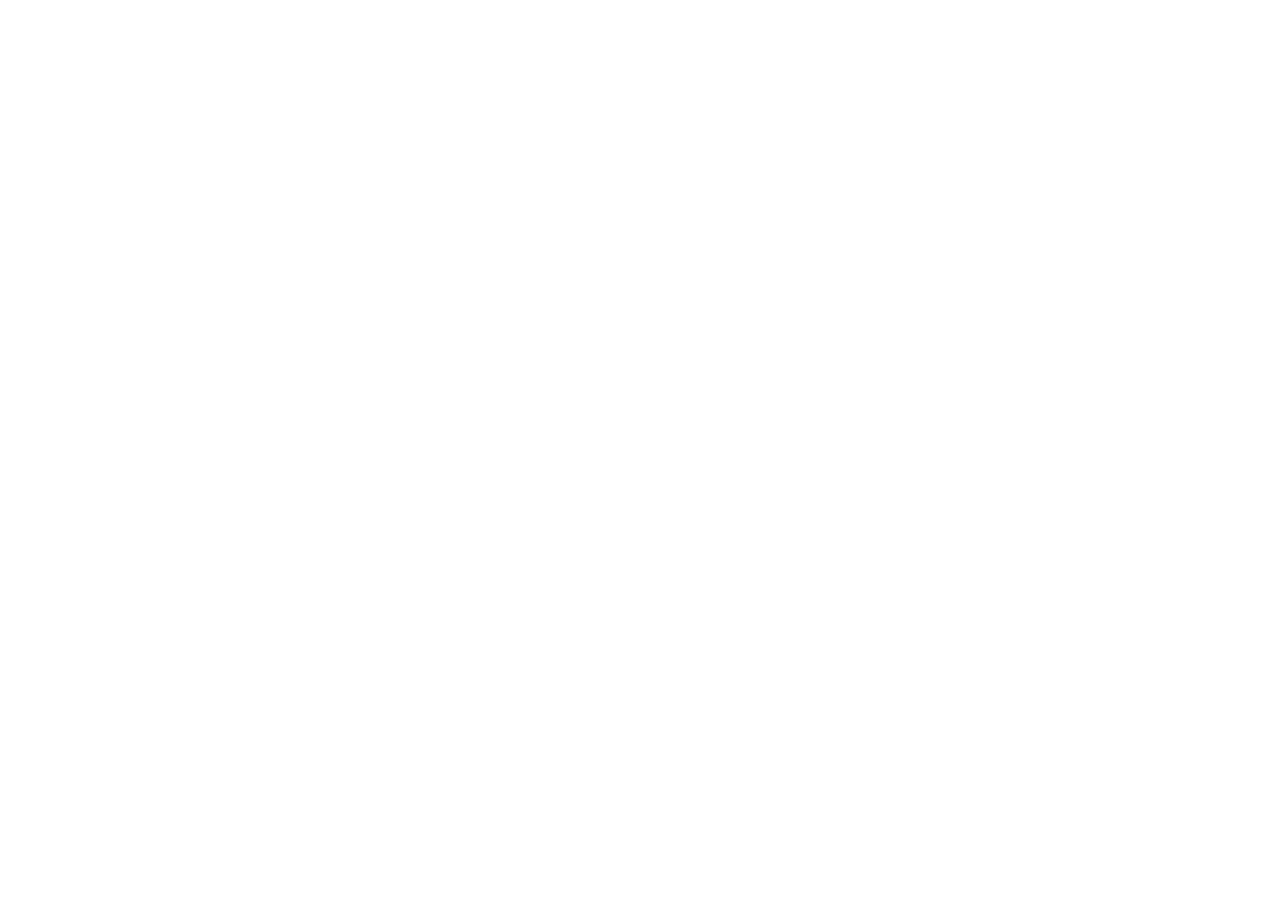
==== index.html @ cc2a2ceb "Added index.html" ====
<!DOCTYPE html>
<html lang="en">
<head>
    <meta charset="UTF-8">
    <meta http-equiv="X-UA-Compatible" content="IE=edge">
    <meta name="viewport" content="width=device-width, initial-scale=1.0">
    <title>Document</title>
</head>
<body>
    
</body>
</html>
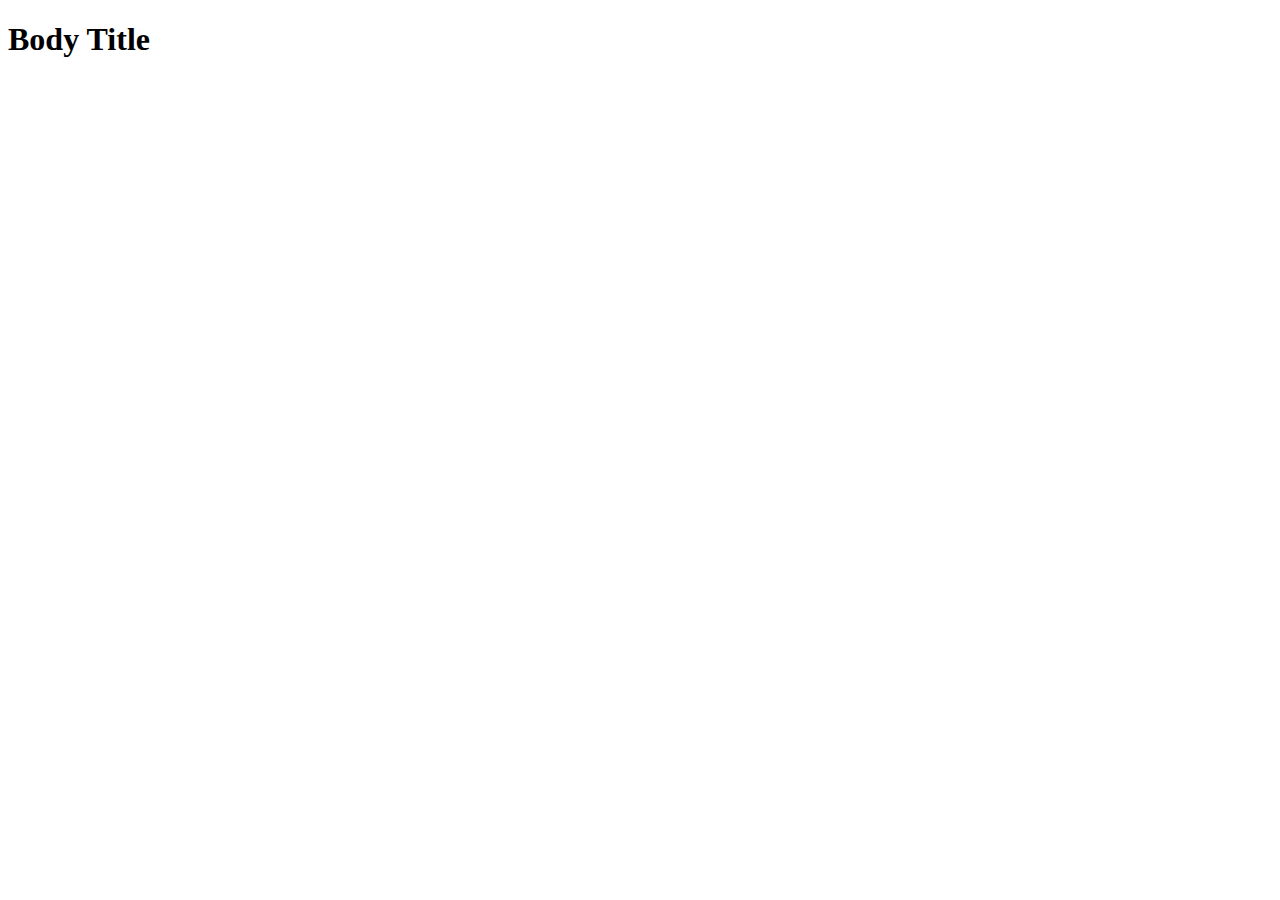
==== commit 2a389659: "added h1" ====
--- a/index.html
+++ b/index.html
@@ -7,6 +7,6 @@
     <title>Document</title>
 </head>
 <body>
-    
+  <h1>Body Title</h1>  
 </body>
 </html>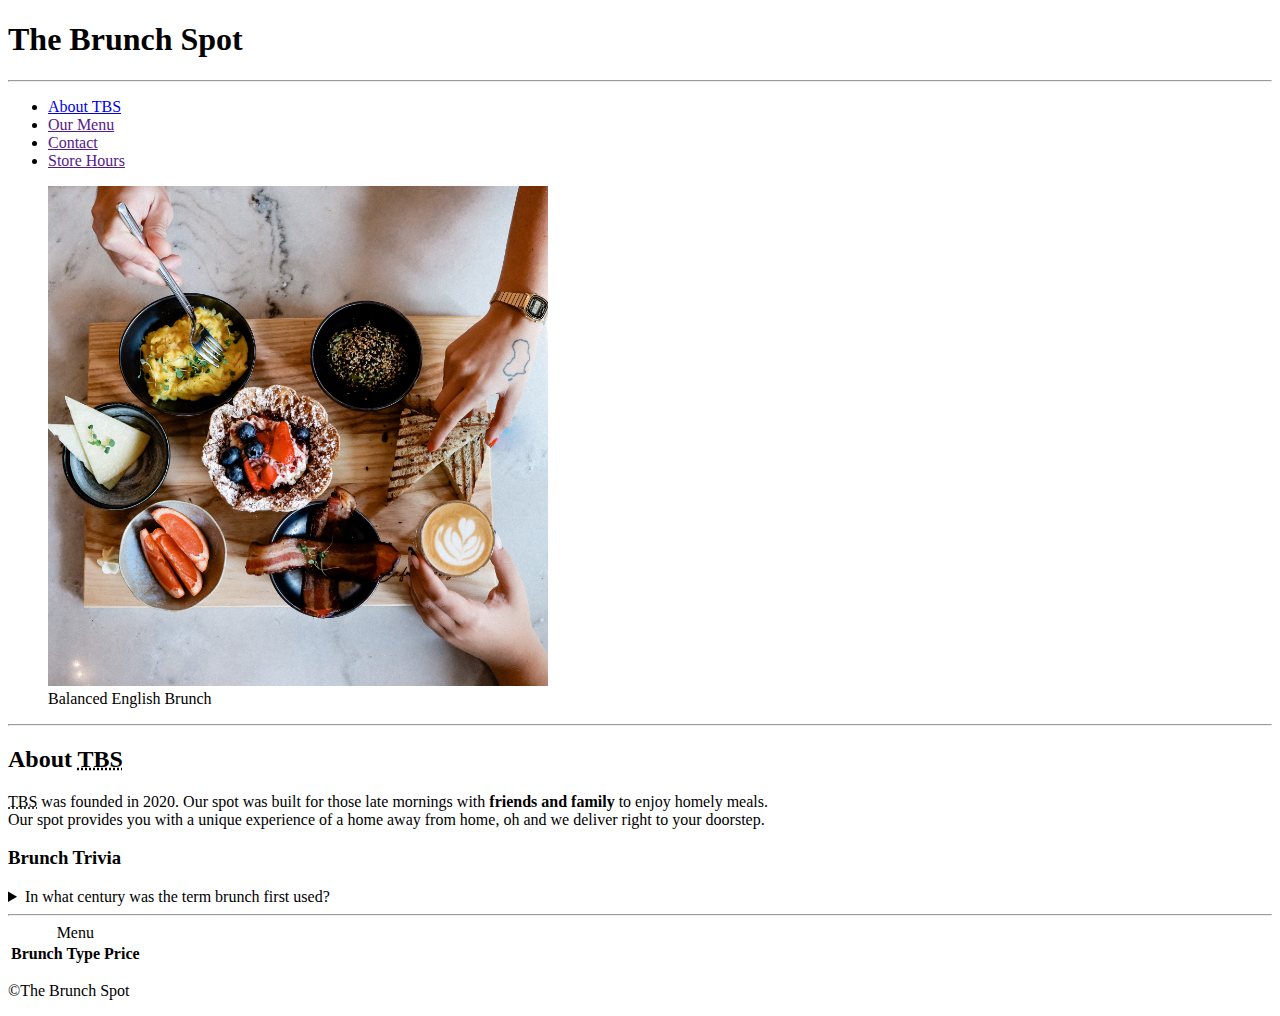
==== commit 15e944c2: "Layout & Body" ====
--- a/index.html
+++ b/index.html
@@ -2,11 +2,76 @@
 <html lang="en">
 <head>
     <meta charset="UTF-8">
+    <meta name="author" content="Michael Njuki">
+    <meta name="content" content="The Brunch Spot website and catalogue of menu offers">
     <meta http-equiv="X-UA-Compatible" content="IE=edge">
     <meta name="viewport" content="width=device-width, initial-scale=1.0">
-    <title>Document</title>
+    <title>The Brunch Spot</title>
 </head>
+
 <body>
-  <h1>Body Title</h1>  
+    <header>
+        <h1>The Brunch Spot</h1>  
+
+        <hr/>
+
+        <nav>
+            <ul>
+                <li><a href="#About">About TBS</a></li>
+                <li><a href="">Our Menu</a></li>
+                <li><a href="">Contact</a></li>
+                <li><a href="">Store Hours</a></li>
+            </ul>
+        </nav>
+<figure>
+    <img src="Images/main-image.jpg" 
+    alt="Friends sharing a full brunch meal" 
+    title="Balanced English Brunch"
+    width="500"
+    height="500"/>
+    <figcaption>Balanced English Brunch</figcaption>
+</figure>
+        
+    </header>
+  
+    <hr>
+
+    <main>
+        <section id="About">
+            <h2>About <abbr title="The Brunch Spot">TBS</abbr></h2>
+            <p><abbr title="The Brunch Spot">TBS</abbr> was founded in 2020. Our spot was built for those late mornings with <strong>friends and family</strong> to enjoy homely meals.
+               <br>Our spot provides you with a unique experience of a home away from home, oh and we deliver right to your doorstep.
+            </p>
+<h3>Brunch Trivia</h3>
+<aside>
+    <details>
+        <summary>In what century was the term brunch first used?</summary>
+        <p>19th Century</p>
+    </details>
+</aside>
+
+        </section>
+
+        <hr>
+
+        <section>
+            <table>
+                <caption>Menu</caption>
+                <thead>
+                    <tr>
+                        <th>Brunch</th>
+                        <th>Type</th>
+                        <th>Price</th>
+                    </tr>
+                </thead>
+                <tbody></tbody>
+            </table>
+        </section>
+    </main>
+    <footer>
+        <p>
+            &copy;The Brunch Spot
+        </p>
+    </footer>
 </body>
 </html>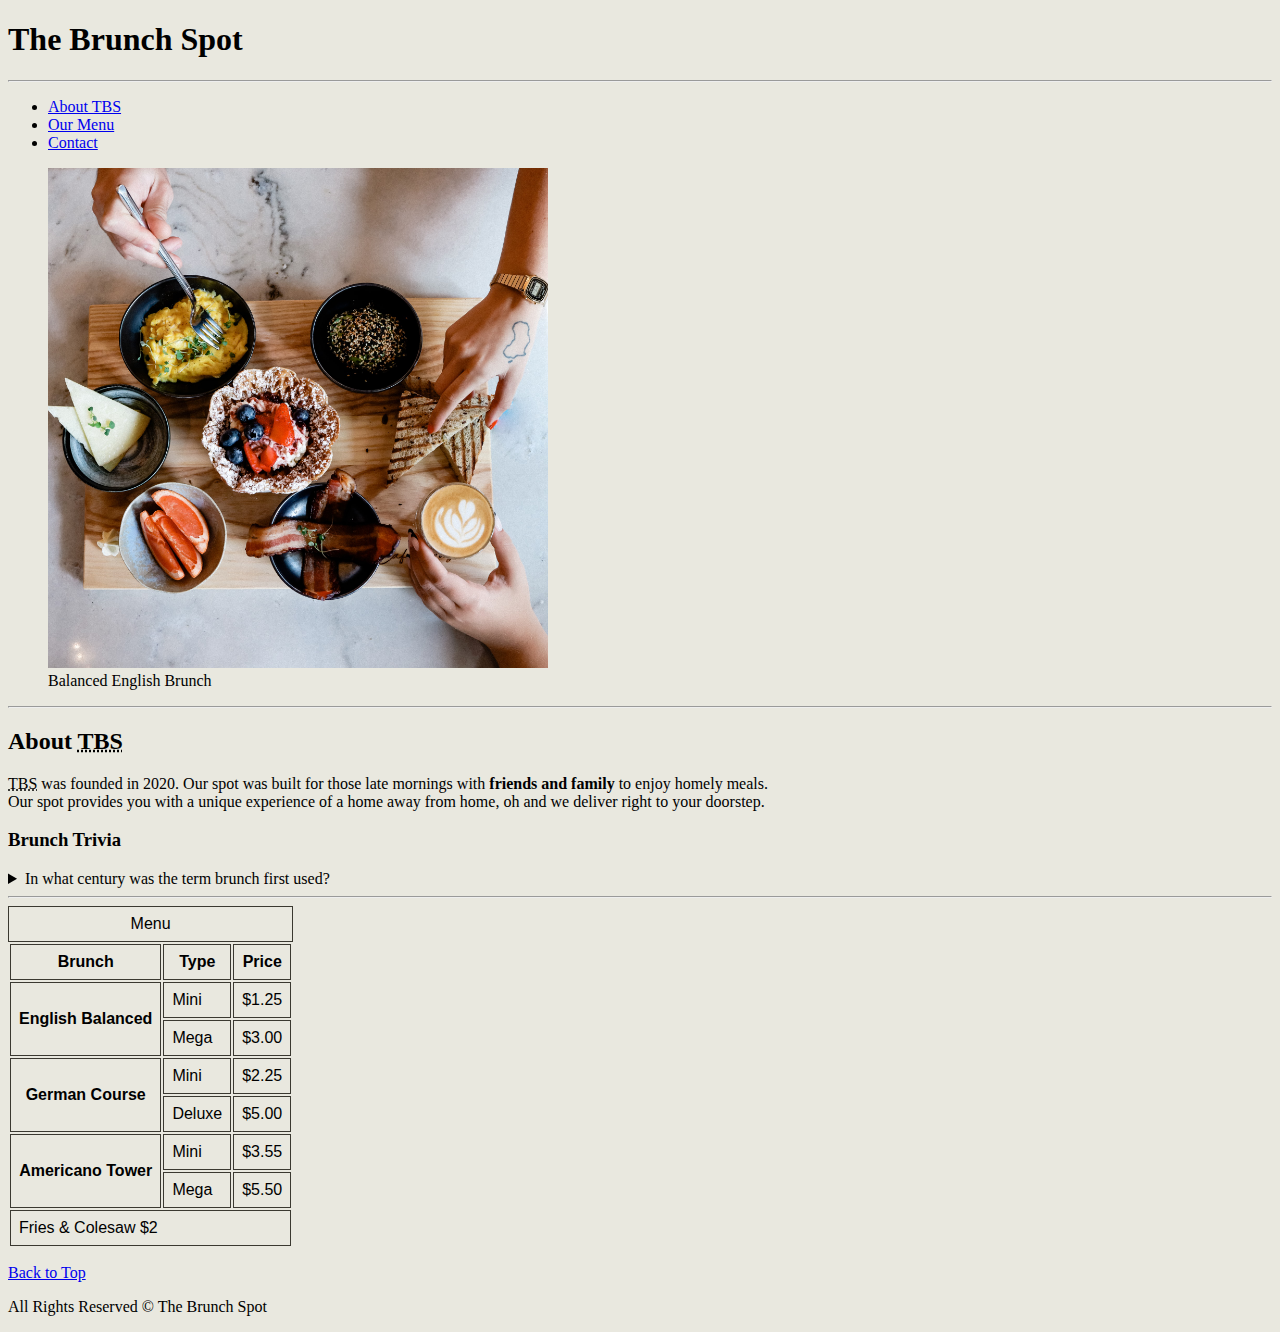
==== commit 5688b278: "Styling" ====
--- a/index.html
+++ b/index.html
@@ -7,6 +7,8 @@
     <meta http-equiv="X-UA-Compatible" content="IE=edge">
     <meta name="viewport" content="width=device-width, initial-scale=1.0">
     <title>The Brunch Spot</title>
+    <link rel="stylesheet" href="main.css" type="text/css">
+    <link rel="icon" href="Images/hot-pot.png" type="image/x-icon">
 </head>
 
 <body>
@@ -18,9 +20,8 @@
         <nav>
             <ul>
                 <li><a href="#About">About TBS</a></li>
-                <li><a href="">Our Menu</a></li>
-                <li><a href="">Contact</a></li>
-                <li><a href="">Store Hours</a></li>
+                <li><a href="#Our Menu">Our Menu</a></li>
+                <li><a href="contact.html">Contact</a></li>
             </ul>
         </nav>
 <figure>
@@ -54,23 +55,64 @@
 
         <hr>
 
-        <section>
+        <section id="Our Menu">
             <table>
                 <caption>Menu</caption>
                 <thead>
                     <tr>
-                        <th>Brunch</th>
-                        <th>Type</th>
-                        <th>Price</th>
+                        <th scope="col">Brunch</th>
+                        <th scope="col">Type</th>
+                        <th scope="col">Price</th>
                     </tr>
                 </thead>
-                <tbody></tbody>
+                <tbody>
+                    <tr>
+                        <th rowspan="2">English Balanced</th>
+                        <td>Mini</td>
+                        <td>$1.25</td>
+                    </tr>
+                        <tr>
+                            <td>Mega</td>
+                            <td>$3.00</td>
+                        </tr>
+                    </tr>
+                    <tr>
+                        <th rowspan="2">German Course</th>
+                        <td>Mini</td>
+                        <td>$2.25</td>
+                    </tr>
+                        <tr>
+                            <td>Deluxe</td>
+                            <td>$5.00</td>
+                        </tr>
+                    </tr>
+                    <tr>
+                        <th rowspan="2">Americano Tower</th>
+                        <td>Mini</td>
+                        <td>$3.55</td>
+                    </tr>
+                        <tr>
+                            <td>Mega</td>
+                            <td>$5.50</td>
+                        </tr>
+                    </tr>
+                </tbody>
+                <tfoot>
+                    <tr>
+                        <td colspan="3">Fries & Colesaw $2</td>
+                    </tr>
+                </tfoot>
             </table>
         </section>
     </main>
     <footer>
+
         <p>
-            &copy;The Brunch Spot
+            <a href="#">Back to Top</a>
+          </p>
+          
+        <p>
+            All Rights Reserved &copy; The Brunch Spot
         </p>
     </footer>
 </body>
--- a/main.css
+++ b/main.css
@@ -0,0 +1,12 @@
+body{
+    background-color: rgb(233, 232, 223);
+}
+
+
+table tr, th, td, caption{
+    border: 1px solid #3b3931; 
+    font-family: helvetica;
+    border-collapse: collapse;
+    padding: 0.5rem;
+
+}